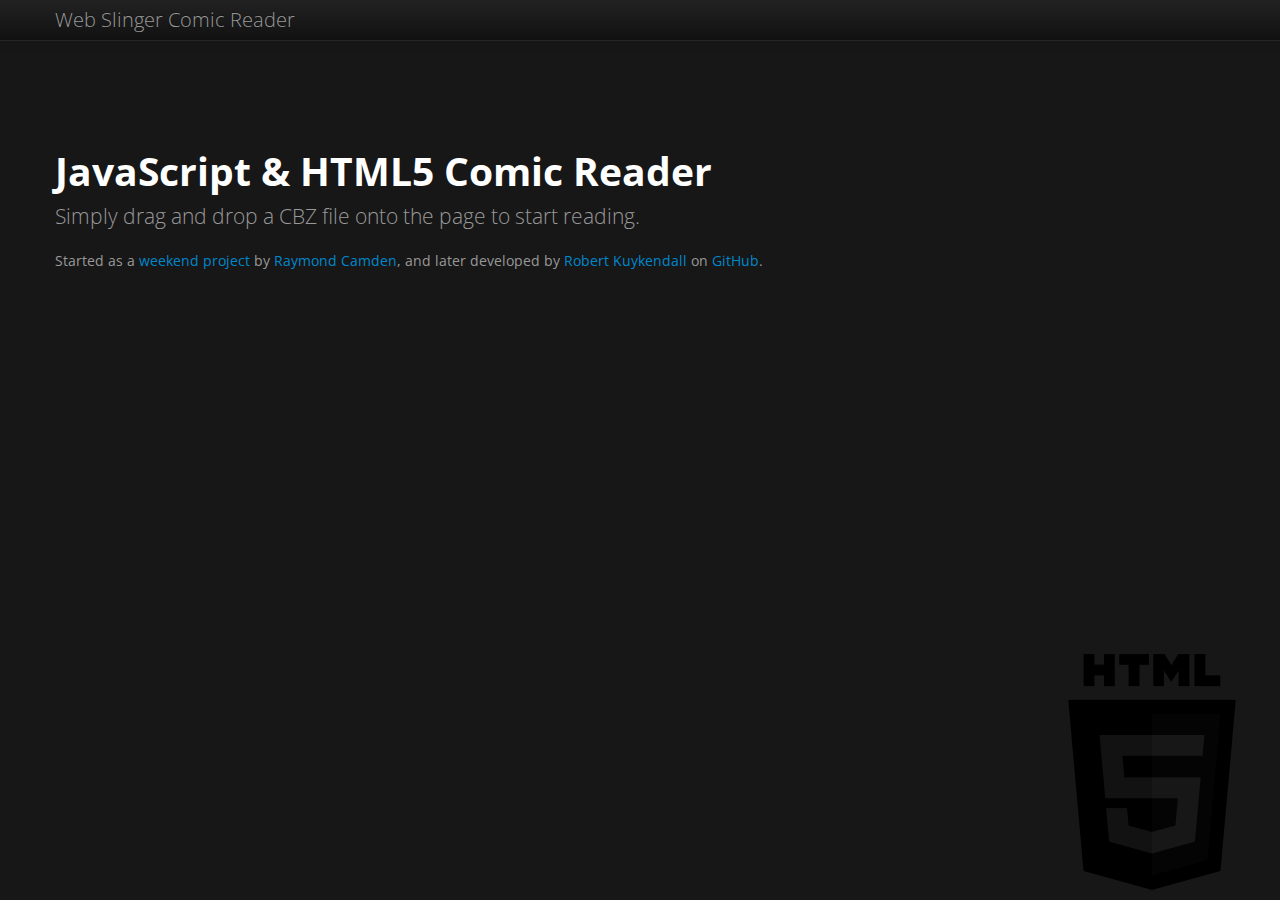
==== index.html @ 1f6ad786 "Adding to GitHub pages." ====
<!DOCTYPE html>
<html lang="en">
  <head>
    <meta charset="utf-8">
    <title>Web Slinger Comic Reader</title>
    <meta name="viewport" content="width=device-width, initial-scale=1.0">
    <meta name="description" content="">
    <meta name="author" content="">


    <link href="./bootstrap/css/bootstrap.min.css" rel="stylesheet">
    <link href="./bootstrap/css/bootstrap-responsive.css" rel="stylesheet">
    <link href='http://fonts.googleapis.com/css?family=Open+Sans:300italic,400italic,400,600,300' rel='stylesheet' type='text/css'>
    <!-- HTML5 shim, for IE6-8 support of HTML5 elements -->
    <!--[if lt IE 9]>
      <script src="http://html5shim.googlecode.com/svn/trunk/html5.js"></script>
    <![endif]-->

    <script src="./js/jquery-1.9.1.min.js"></script>
    <script src="./js/jquery.hotkeys.js"></script>
    <script src="./bootstrap/js/bootstrap.min.js"></script>

    <script src="./js/zip.js"></script>
    <script src="./js/deflate.js"></script>
    <script src="./js/main.js"></script>

    <style>
      html, body {
        height: 100%;
        font-family: "Open Sans", Helvetica, Arial, Sans-serif;
      }
      body {
        background: #171717 url('html5_logo.png') no-repeat bottom right;
        background-size: 256px 256px;
        color: #999;
      }
      h1 {
        color: #fff;
      }
      body .modal {
        color: #333;
      }
      #comicImages {
        text-align: center;
      }
      #introText {
        margin-top: 100px;
      }
      .fitVertical {
        height: 100%;
        height: -moz-calc(100% - 41px);
        height: -webkit-calc(100% - 41px);
        height: calc(100% - 41px);
        
        width: auto;
      }
      .spread2 .fitHorizontal {
        height: auto;
        width: 50%;        
      }
      .spread1 .fitHorizontal {
        height: auto;
        width: 100%;
      }
      
      .fitBoth {
        width: auto;
        height: auto;
        max-height: 100%;
        max-height: -moz-calc(100% - 41px);
        max-height: -webkit-calc(100% - 41px);
        max-height: calc(100% - 41px);
        }
        .spread1 .fitBoth {
          max-width: 100%;
        }
        .spread2 .fitBoth {
          max-width: 50%;
      }
    </style>
</head>
    
<body onload="init()">
    <div class="navbar navbar-inverse navbar-static-top">
      <div class="navbar-inner">
        <div class="container">
          <a class="btn btn-navbar" data-toggle="collapse" data-target=".nav-collapse">
            <span class="icon-bar"></span>
            <span class="icon-bar"></span>
            <span class="icon-bar"></span>
          </a>
          
          <a class="brand" href="#">Web Slinger Comic Reader</a>
          
          <div class="nav-collapse collapse">
          <ul class="nav">
            <li style="display: none;"><a href="#" title="Left arrow or k" id="prevPanel"><i class="icon-chevron-left icon-white"></i> Previous</a></li>
            <li style="display: none;"><a href="#" title="Right arrow or j" id="nextPanel"><i class="icon-chevron-right icon-white"></i> Next</a></li>
            <li style="display: none;"><a href="#" title="v key" id="fitVertical"><i class="icon-resize-vertical icon-white"></i> Fit Vertical</a></a></li>
            <li style="display: none;"><a href="#" title="h key" id="fitHorizontal"><i class="icon-resize-horizontal icon-white"></i> Fit Horizontal</a></a></li>
            <li style="display: none;"><a href="#" title="b key" id="fitBoth"><i class="icon-move icon-white"></i> Fit Both</a></a></li>
            <li style="display: none;"><a href="#" title="f key" id="fullSpread"><i class="icon-pause icon-white"></i> Full Spread View</a></a></li>
            <li style="display: none;"><a href="#" title="s key" id="singlePage"><i class="icon-stop icon-white"></i> Single Page View</a></a></li>
          </ul>
          </div>
        </div>
      </div>
    </div>


      <div class="container" id="introText">
        <div class="row">
          <div class="span10">
            <h1>JavaScript &amp; HTML5 Comic Reader</h1>
            <p class="lead">Simply drag and drop a CBZ file onto the page to start reading.</p>
            <div id="alertArea"></div>
            <p>Started as a <a href="http://www.raymondcamden.com/index.cfm/2012/5/29/Building-an-HTML5-Comic-Book-Reader#c2DCDC6B6-924D-59C5-1E7A546B79CAC44F">weekend project</a> by  <a href="http://www.raymondcamden.com/">Raymond Camden</a>, and later developed by <a href="http://rkuykendall.com/">Robert Kuykendall</a> on <a href="https://github.com/rkuykendall/HTML5ComicBookReader">GitHub</a>.<p>
          </div>
        </div>
      </div>

      
      
  
      <div class="modal hide" id="statusModal">
        <div class="modal-header">
          <h3>Uploading your comic.</h3>
        </div>
        <div class="modal-body">
          <p id="statusModalText"></p>
        </div>
      </div>
  
      <div id="comicImages">
      </div>
  </body>
</html>
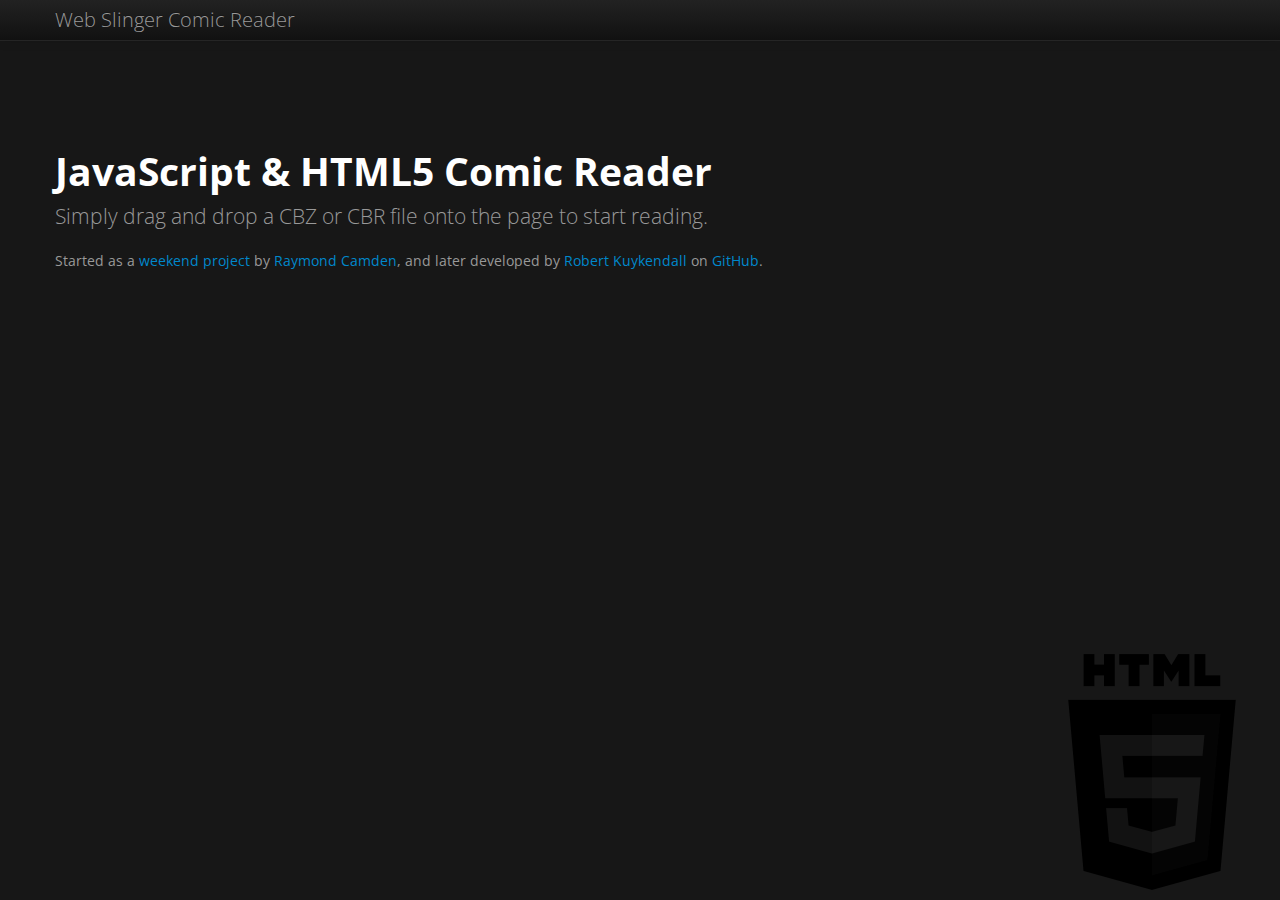
==== commit a1db53b4: "Changed rarjs dependency to my repo Added deploy script Added code for unraring non-compressed .rar " ====
--- a/index.html
+++ b/index.html
@@ -10,7 +10,7 @@
 
     <link href="./bootstrap/css/bootstrap.min.css" rel="stylesheet">
     <link href="./bootstrap/css/bootstrap-responsive.css" rel="stylesheet">
-    <link href='http://fonts.googleapis.com/css?family=Open+Sans:300italic,400italic,400,600,300' rel='stylesheet' type='text/css'>
+    <link href="http://fonts.googleapis.com/css?family=Open+Sans:300italic,400italic,400,600,300" rel="stylesheet" type="text/css">
     <!-- HTML5 shim, for IE6-8 support of HTML5 elements -->
     <!--[if lt IE 9]>
       <script src="http://html5shim.googlecode.com/svn/trunk/html5.js"></script>
@@ -21,6 +21,7 @@
     <script src="./bootstrap/js/bootstrap.min.js"></script>
 
     <script src="./js/zip.js"></script>
+    <script src="./lib/bitjs/unrar.js"></script>
     <script src="./js/deflate.js"></script>
     <script src="./js/main.js"></script>
 
@@ -51,18 +52,18 @@
         height: -moz-calc(100% - 41px);
         height: -webkit-calc(100% - 41px);
         height: calc(100% - 41px);
-        
+
         width: auto;
       }
       .spread2 .fitHorizontal {
         height: auto;
-        width: 50%;        
+        width: 50%;
       }
       .spread1 .fitHorizontal {
         height: auto;
         width: 100%;
       }
-      
+
       .fitBoth {
         width: auto;
         height: auto;
@@ -79,7 +80,7 @@
       }
     </style>
 </head>
-    
+
 <body onload="init()">
     <div class="navbar navbar-inverse navbar-static-top">
       <div class="navbar-inner">
@@ -89,18 +90,18 @@
             <span class="icon-bar"></span>
             <span class="icon-bar"></span>
           </a>
-          
+
           <a class="brand" href="#">Web Slinger Comic Reader</a>
-          
+
           <div class="nav-collapse collapse">
           <ul class="nav">
             <li style="display: none;"><a href="#" title="Left arrow or k" id="prevPanel"><i class="icon-chevron-left icon-white"></i> Previous</a></li>
             <li style="display: none;"><a href="#" title="Right arrow or j" id="nextPanel"><i class="icon-chevron-right icon-white"></i> Next</a></li>
-            <li style="display: none;"><a href="#" title="v key" id="fitVertical"><i class="icon-resize-vertical icon-white"></i> Fit Vertical</a></a></li>
-            <li style="display: none;"><a href="#" title="h key" id="fitHorizontal"><i class="icon-resize-horizontal icon-white"></i> Fit Horizontal</a></a></li>
-            <li style="display: none;"><a href="#" title="b key" id="fitBoth"><i class="icon-move icon-white"></i> Fit Both</a></a></li>
-            <li style="display: none;"><a href="#" title="f key" id="fullSpread"><i class="icon-pause icon-white"></i> Full Spread View</a></a></li>
-            <li style="display: none;"><a href="#" title="s key" id="singlePage"><i class="icon-stop icon-white"></i> Single Page View</a></a></li>
+            <li style="display: none;"><a href="#" title="v key" id="fitVertical"><i class="icon-resize-vertical icon-white"></i> Fit Vertical</a></li>
+            <li style="display: none;"><a href="#" title="h key" id="fitHorizontal"><i class="icon-resize-horizontal icon-white"></i> Fit Horizontal</a></li>
+            <li style="display: none;"><a href="#" title="b key" id="fitBoth"><i class="icon-move icon-white"></i> Fit Both</a></li>
+            <li style="display: none;"><a href="#" title="f key" id="fullSpread"><i class="icon-pause icon-white"></i> Full Spread View</a></li>
+            <li style="display: none;"><a href="#" title="s key" id="singlePage"><i class="icon-stop icon-white"></i> Single Page View</a></li>
           </ul>
           </div>
         </div>
@@ -112,16 +113,16 @@
         <div class="row">
           <div class="span10">
             <h1>JavaScript &amp; HTML5 Comic Reader</h1>
-            <p class="lead">Simply drag and drop a CBZ file onto the page to start reading.</p>
+            <p class="lead">Simply drag and drop a CBZ or CBR file onto the page to start reading.</p>
             <div id="alertArea"></div>
-            <p>Started as a <a href="http://www.raymondcamden.com/index.cfm/2012/5/29/Building-an-HTML5-Comic-Book-Reader#c2DCDC6B6-924D-59C5-1E7A546B79CAC44F">weekend project</a> by  <a href="http://www.raymondcamden.com/">Raymond Camden</a>, and later developed by <a href="http://rkuykendall.com/">Robert Kuykendall</a> on <a href="https://github.com/rkuykendall/HTML5ComicBookReader">GitHub</a>.<p>
+            <p>Started as a <a href="http://www.raymondcamden.com/index.cfm/2012/5/29/Building-an-HTML5-Comic-Book-Reader#c2DCDC6B6-924D-59C5-1E7A546B79CAC44F">weekend project</a> by  <a href="http://www.raymondcamden.com/">Raymond Camden</a>, and later developed by <a href="http://rkuykendall.com/">Robert Kuykendall</a> on <a href="https://github.com/rkuykendall/HTML5ComicBookReader">GitHub</a>.</p>
           </div>
         </div>
       </div>
 
-      
-      
-  
+
+
+
       <div class="modal hide" id="statusModal">
         <div class="modal-header">
           <h3>Uploading your comic.</h3>
@@ -130,8 +131,8 @@
           <p id="statusModalText"></p>
         </div>
       </div>
-  
+
       <div id="comicImages">
       </div>
   </body>
-</html>+</html>
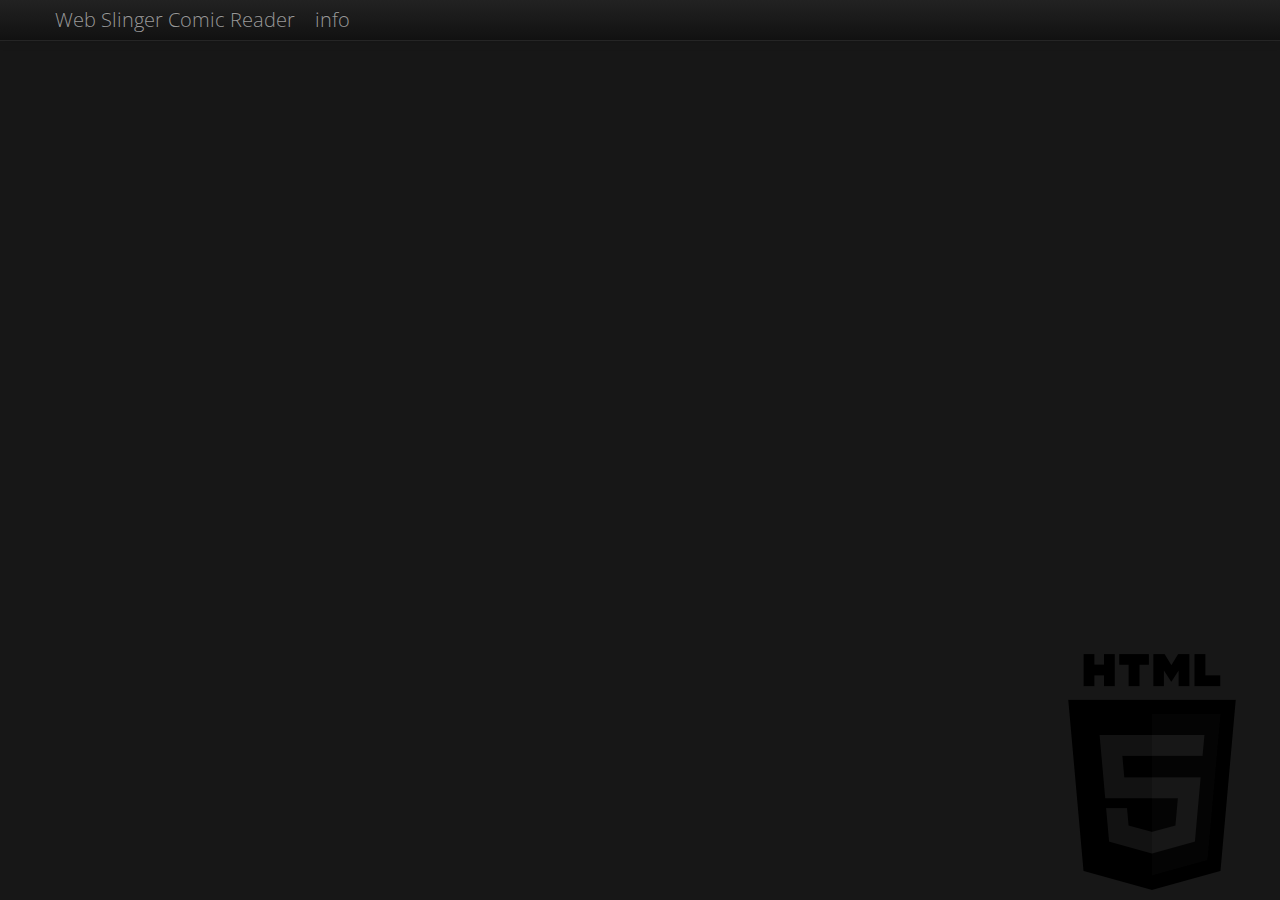
==== commit b92af7d0: "Removed unused div" ====
--- a/index.html
+++ b/index.html
@@ -21,7 +21,7 @@
     <script src="./bootstrap/js/bootstrap.min.js"></script>
 
     <script src="./js/zip.js"></script>
-    <script src="./lib/bitjs/unrar.js"></script>
+    <script src="./lib/rarjs/dist/rar.js"></script>
     <script src="./js/deflate.js"></script>
     <script src="./js/main.js"></script>
 
@@ -91,7 +91,8 @@
             <span class="icon-bar"></span>
           </a>
 
-          <a class="brand" href="#">Web Slinger Comic Reader</a>
+          <a class="brand" href="/">Web Slinger Comic Reader</a>
+          <a class="brand" href="/info.html">info</a>
 
           <div class="nav-collapse collapse">
           <ul class="nav">
@@ -108,31 +109,16 @@
       </div>
     </div>
 
+    <div class="modal hide" id="statusModal">
+      <div class="modal-header">
+        <h3>Uploading your comic.</h3>
+      </div>
+      <div class="modal-body">
+        <p id="statusModalText"></p>
+      </div>
+    </div>
 
-      <div class="container" id="introText">
-        <div class="row">
-          <div class="span10">
-            <h1>JavaScript &amp; HTML5 Comic Reader</h1>
-            <p class="lead">Simply drag and drop a CBZ or CBR file onto the page to start reading.</p>
-            <div id="alertArea"></div>
-            <p>Started as a <a href="http://www.raymondcamden.com/index.cfm/2012/5/29/Building-an-HTML5-Comic-Book-Reader#c2DCDC6B6-924D-59C5-1E7A546B79CAC44F">weekend project</a> by  <a href="http://www.raymondcamden.com/">Raymond Camden</a>, and later developed by <a href="http://rkuykendall.com/">Robert Kuykendall</a> on <a href="https://github.com/rkuykendall/HTML5ComicBookReader">GitHub</a>.</p>
-          </div>
-        </div>
-      </div>
-
-
-
-
-      <div class="modal hide" id="statusModal">
-        <div class="modal-header">
-          <h3>Uploading your comic.</h3>
-        </div>
-        <div class="modal-body">
-          <p id="statusModalText"></p>
-        </div>
-      </div>
-
-      <div id="comicImages">
-      </div>
+    <div id="comicImages">
+    </div>
   </body>
 </html>
